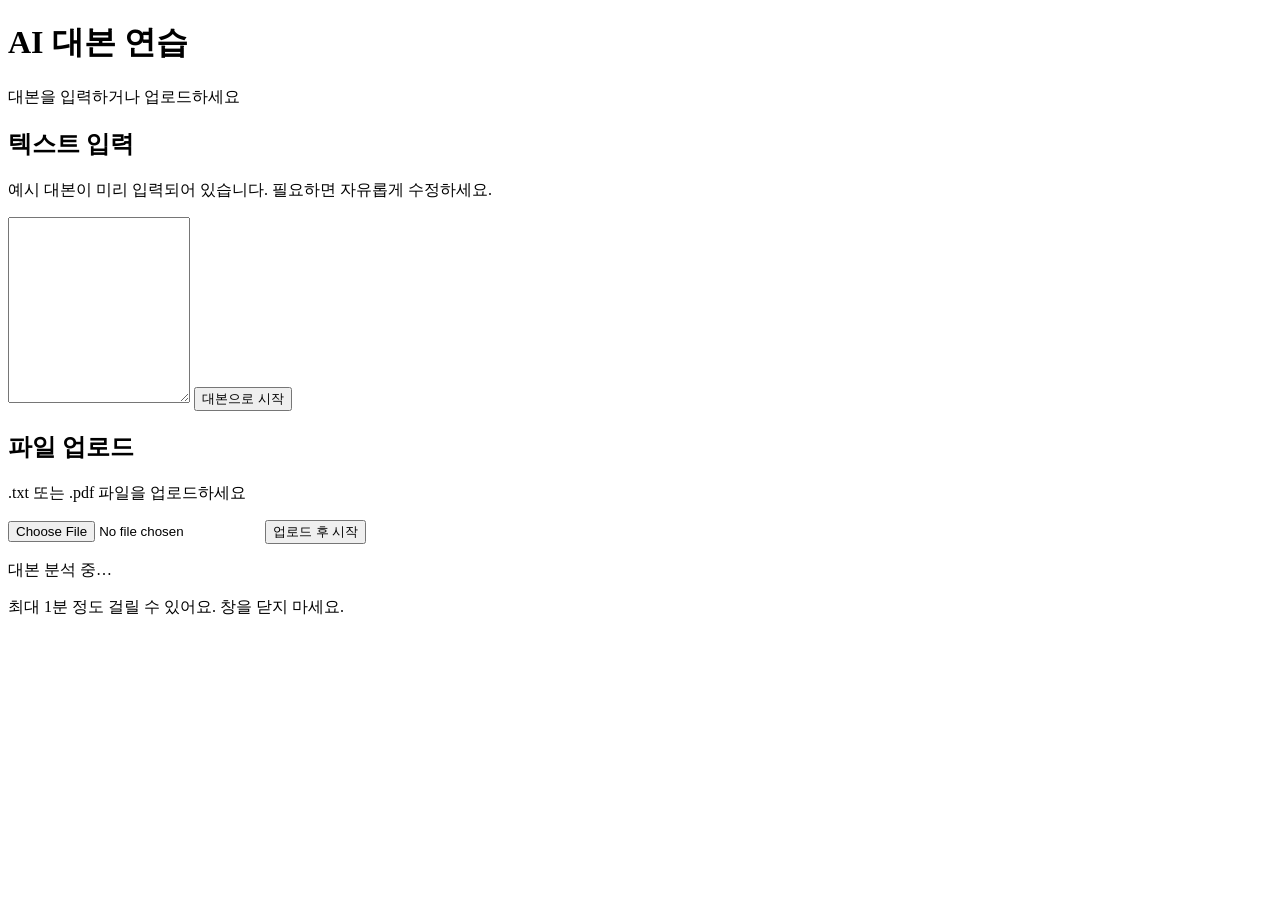
==== src/main/resources/templates/index.html @ 194090b8 "feat: MVP v1 - 대본 업로드/파싱/역할선택/리허설/TTS 기본 흐름 구현 - Spring Boot 4.0.6 기반 초기 골격 (controller/service/dto/" ====
<!DOCTYPE html>
<html lang="ko" xmlns:th="http://www.thymeleaf.org">
<head>
    <meta charset="UTF-8">
    <title>AI 대본 연습</title>
    <link rel="stylesheet" th:href="@{/css/style.css}">
</head>
<body>
<main class="source-screen">
    <h1>AI 대본 연습</h1>
    <p class="subtitle">대본을 입력하거나 업로드하세요</p>

    <section class="source-section">
        <h2>텍스트 입력</h2>
        <p class="source-desc">예시 대본이 미리 입력되어 있습니다. 필요하면 자유롭게 수정하세요.</p>
        <form class="text-form ingest-form" method="post" action="/script/text">
            <textarea name="text" rows="12" th:text="${exampleText}"></textarea>
            <button type="submit" class="submit-btn">대본으로 시작</button>
        </form>
    </section>

    <section class="source-section">
        <h2>파일 업로드</h2>
        <p class="source-desc">.txt 또는 .pdf 파일을 업로드하세요</p>
        <form class="upload-form ingest-form" method="post" action="/script/upload" enctype="multipart/form-data">
            <input type="file" name="file" accept=".txt,.pdf,text/plain,application/pdf" required>
            <button type="submit" class="submit-btn">업로드 후 시작</button>
        </form>
    </section>
</main>

<div id="loading-overlay" class="loading-overlay hidden" aria-hidden="true">
    <div class="loading-card">
        <div class="spinner" aria-hidden="true"></div>
        <p class="loading-title">대본 분석 중…</p>
        <p class="loading-sub">최대 1분 정도 걸릴 수 있어요. 창을 닫지 마세요.</p>
    </div>
</div>

<script th:src="@{/js/ingest.js}"></script>
</body>
</html>
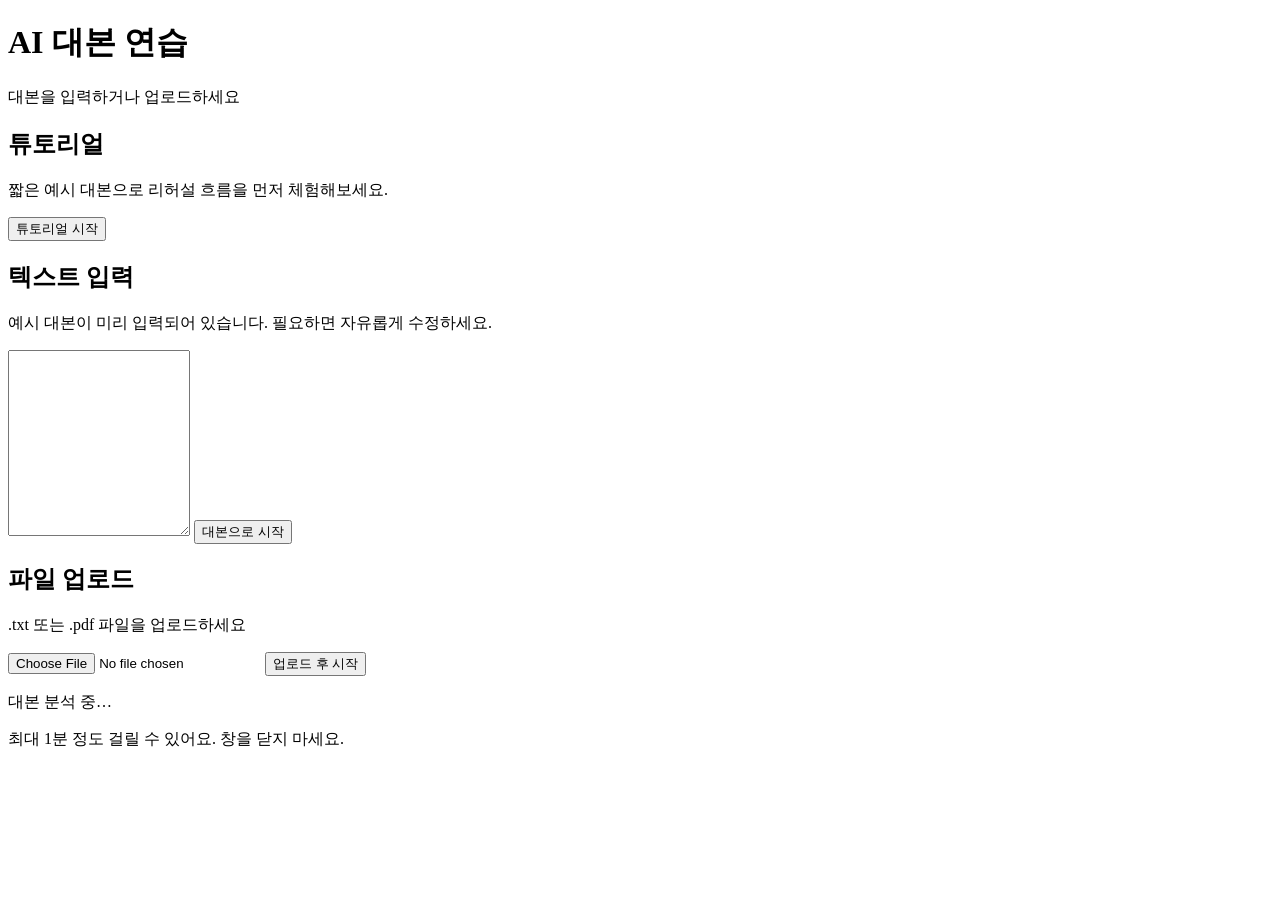
==== commit 856dc27d: "feat: 사람 음성 튜토리얼 프리셋 추가 - /script/preset 엔드포인트로 LLM 우회 후 고정 대본 적재 - Line.audioUrl 추가로 TTS 호출 없이 정적 m" ====
--- a/src/main/resources/templates/index.html
+++ b/src/main/resources/templates/index.html
@@ -9,6 +9,14 @@
 <main class="source-screen">
     <h1>AI 대본 연습</h1>
     <p class="subtitle">대본을 입력하거나 업로드하세요</p>
+
+    <section class="source-section">
+        <h2>튜토리얼</h2>
+        <p class="source-desc">짧은 예시 대본으로 리허설 흐름을 먼저 체험해보세요.</p>
+        <form class="preset-form" method="post" action="/script/preset">
+            <button type="submit" class="submit-btn">튜토리얼 시작</button>
+        </form>
+    </section>
 
     <section class="source-section">
         <h2>텍스트 입력</h2>
